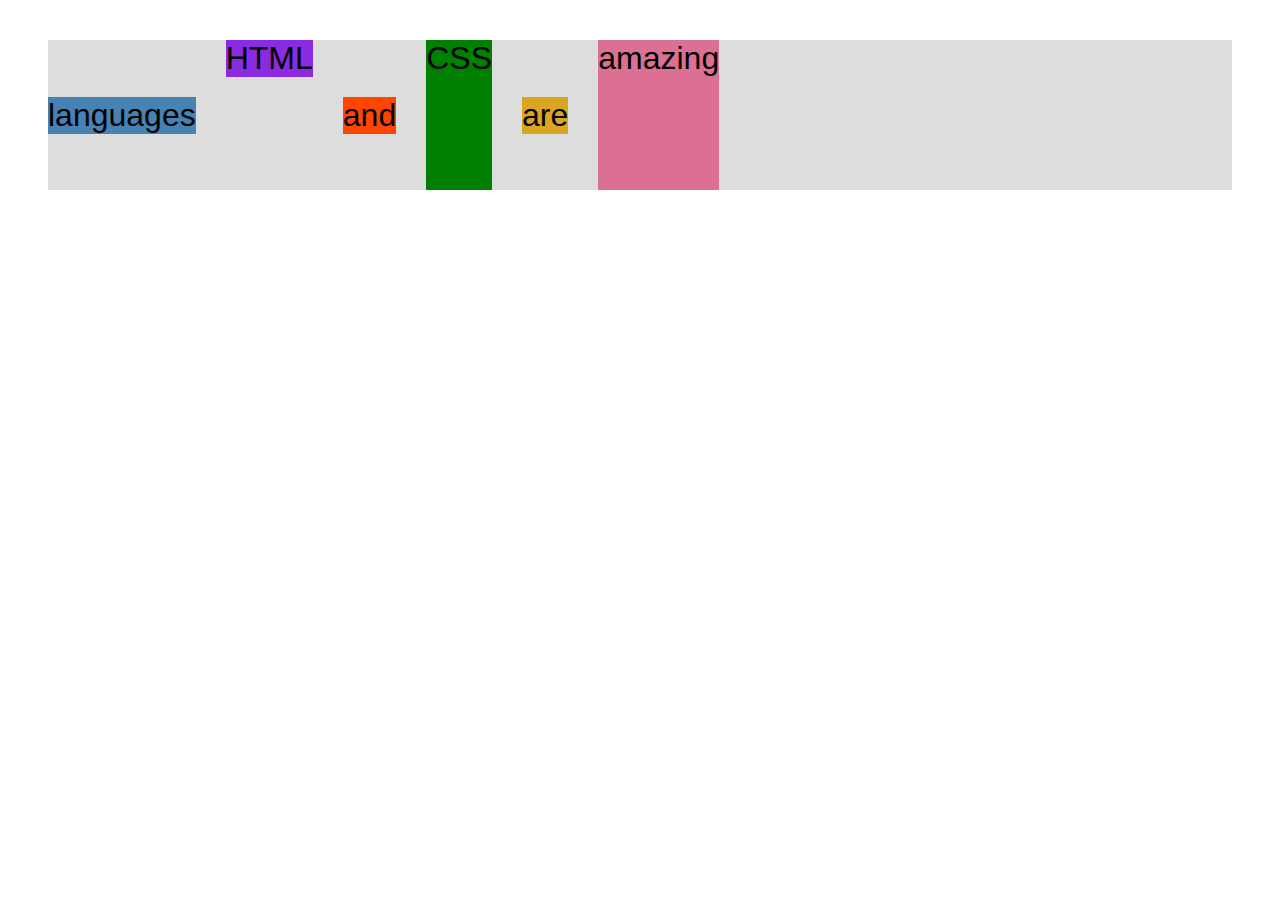
==== flexbox.html @ 205b660a "flex box practice" ====
<!DOCTYPE html>
<html lang="en">
  <head>
    <meta charset="UTF-8" />
    <meta http-equiv="X-UA-Compatible" content="IE=edge" />
    <meta name="viewport" content="width=device-width, initial-scale=1.0" />
    <title>Flexbox</title>
    <style>
      .el--1 {
        background-color: blueviolet;
      }
      .el--2 {
        background-color: orangered;
      }
      .el--3 {
        background-color: green;
        height: 150px;
      }
      .el--4 {
        background-color: goldenrod;
      }
      .el--5 {
        background-color: palevioletred;
      }
      .el--6 {
        background-color: steelblue;
      }
      .el--7 {
        background-color: yellow;
      }
      .el--8 {
        background-color: crimson;
      }

      .container {
        /* STARTER */
        font-family: sans-serif;
        background-color: #ddd;
        font-size: 32px;
        margin: 40px;

        /* FLEXBOX */
        display: flex;
        align-items: center;
        justify-content: flex-start;
        gap: 30px;

  
      }

      .el {
        /* margin-right: 30px; */
      }

      .el--1{
        align-self: flex-start;
        /* order: 2; */
      }


      .el--5{
        align-self: stretch;
        order: 1;
      }

      .el--6{
        order:-1;
      }
    </style>
  </head>
  <body>
    <div class="container">
      <div class="el el--1">HTML</div>
      <div class="el el--2">and</div>
      <div class="el el--3">CSS</div>
      <div class="el el--4">are</div>
      <div class="el el--5">amazing</div>
      <div class="el el--6">languages</div>
      <!-- <div class="el el--7">to</div>
      <div class="el el--8">learn</div> -->
    </div>
  </body>
</html>
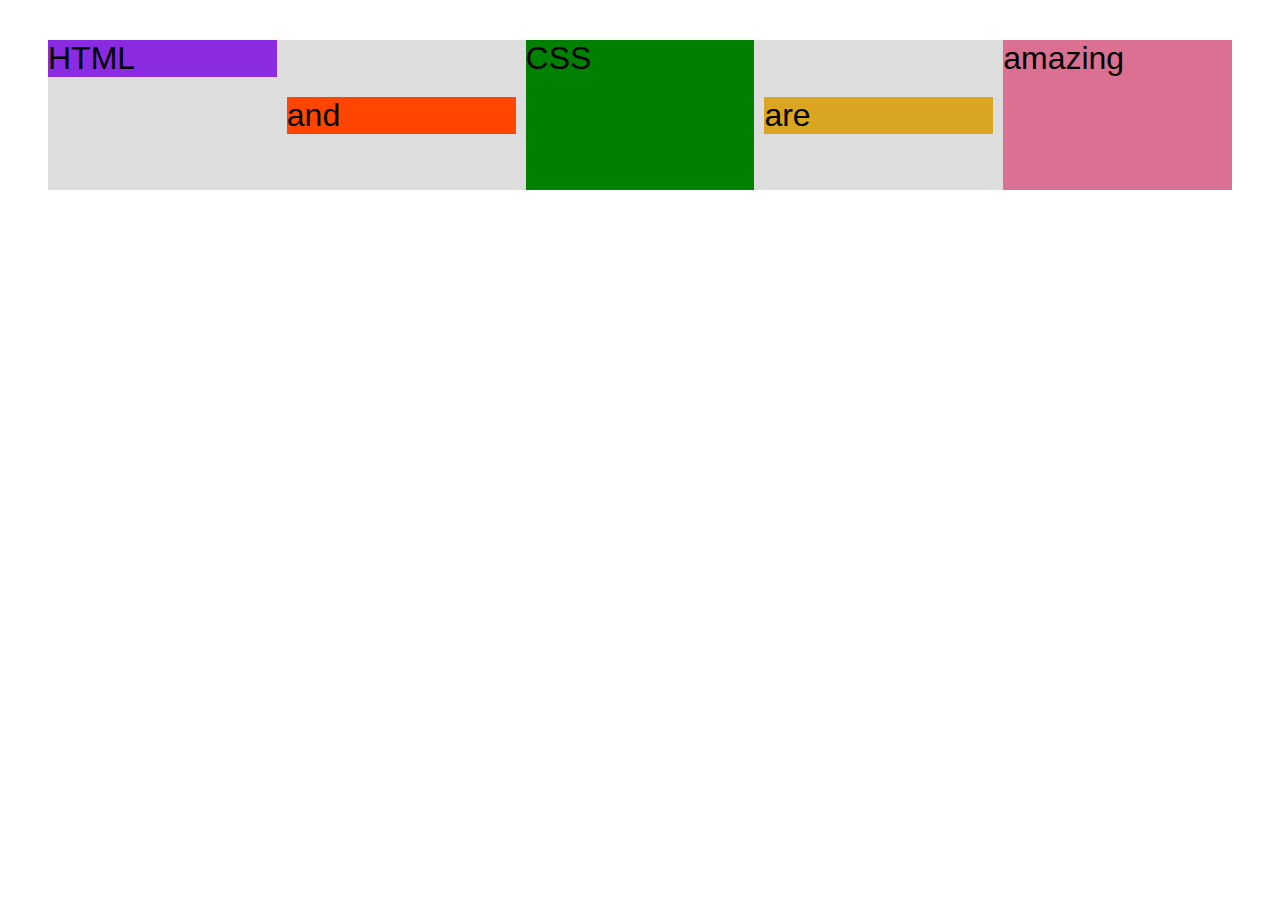
==== commit 04514f21: "flexbox added" ====
--- a/flexbox.html
+++ b/flexbox.html
@@ -43,18 +43,29 @@
         display: flex;
         align-items: center;
         justify-content: flex-start;
-        gap: 30px;
+        gap: 10px;
 
   
       }
 
       .el {
-        /* margin-right: 30px; */
+        /* DEFAULT:
+        flex-grow: 0;
+        flex-shrink: 1;
+        flex-basis: auto; */
+
+        /* flex-basis: 200px;
+        flex-shrink: 0; */
+        flex: 0 0 200px;
+        /* flex-grow: 1; */
+
+        flex:1;
       }
 
       .el--1{
         align-self: flex-start;
         /* order: 2; */
+        /* flex-grow: 2; */
       }
 
 
@@ -75,7 +86,7 @@
       <div class="el el--3">CSS</div>
       <div class="el el--4">are</div>
       <div class="el el--5">amazing</div>
-      <div class="el el--6">languages</div>
+      <!-- <div class="el el--6">languages</div> -->
       <!-- <div class="el el--7">to</div>
       <div class="el el--8">learn</div> -->
     </div>
